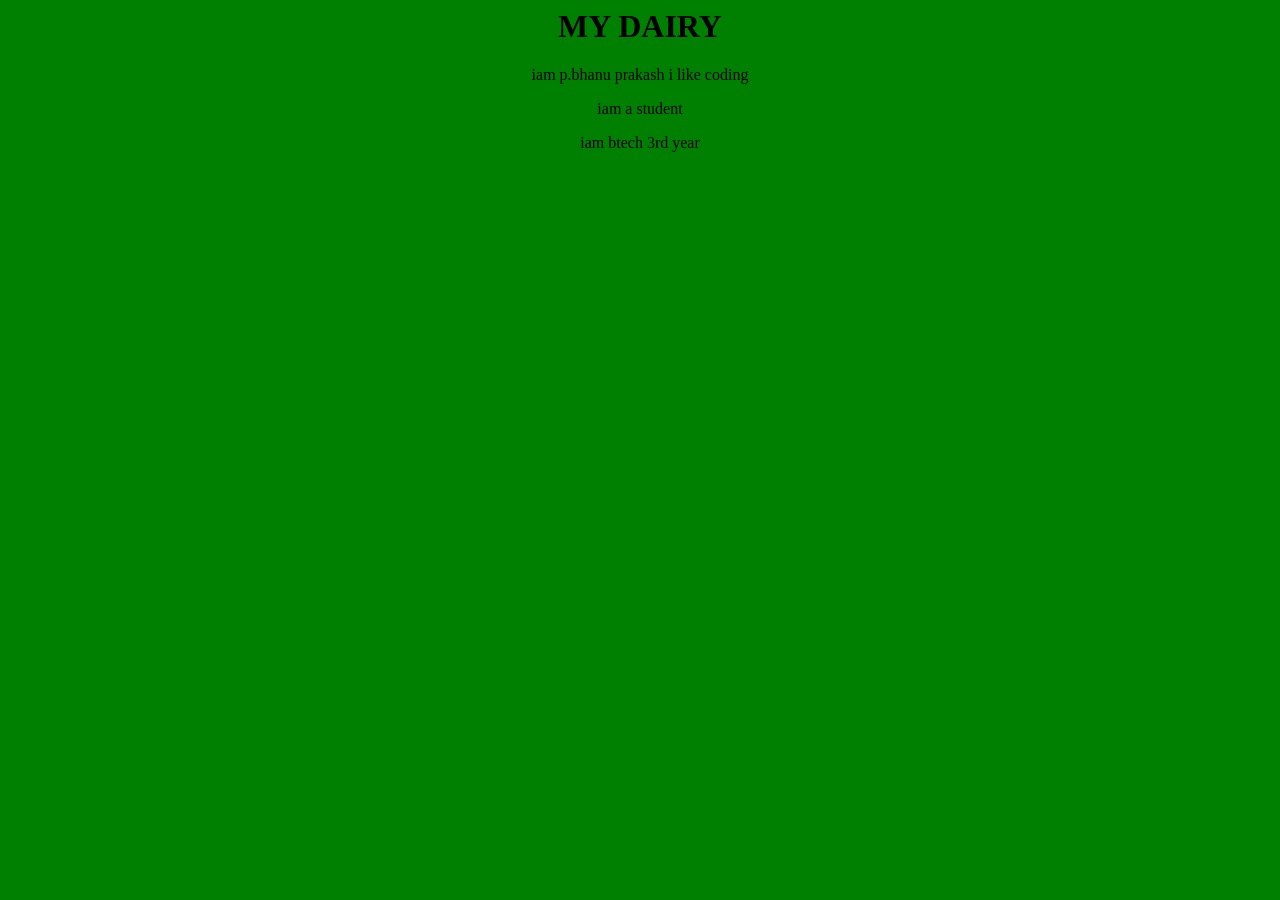
==== index.html @ 4fdd1192 "adding css" ====
<html>
    <head>
        <title>my dairy</title>
        <link rel="stylesheet" href="style.css">
        </head>
        <style>
            .body{
    background-color: green;
    color: black;
    text-align: center;
    
}
            </style>
        <body>
            <h1>MY DAIRY</h1>
            <p>iam p.bhanu prakash i like coding</p>
            <p>iam a student</p>
            <p>iam btech 3rd year</p>
            </body>
    </html>
---- style.css ----
body{
    background-color: green;
    color: black;
    text-align: center;
    
}
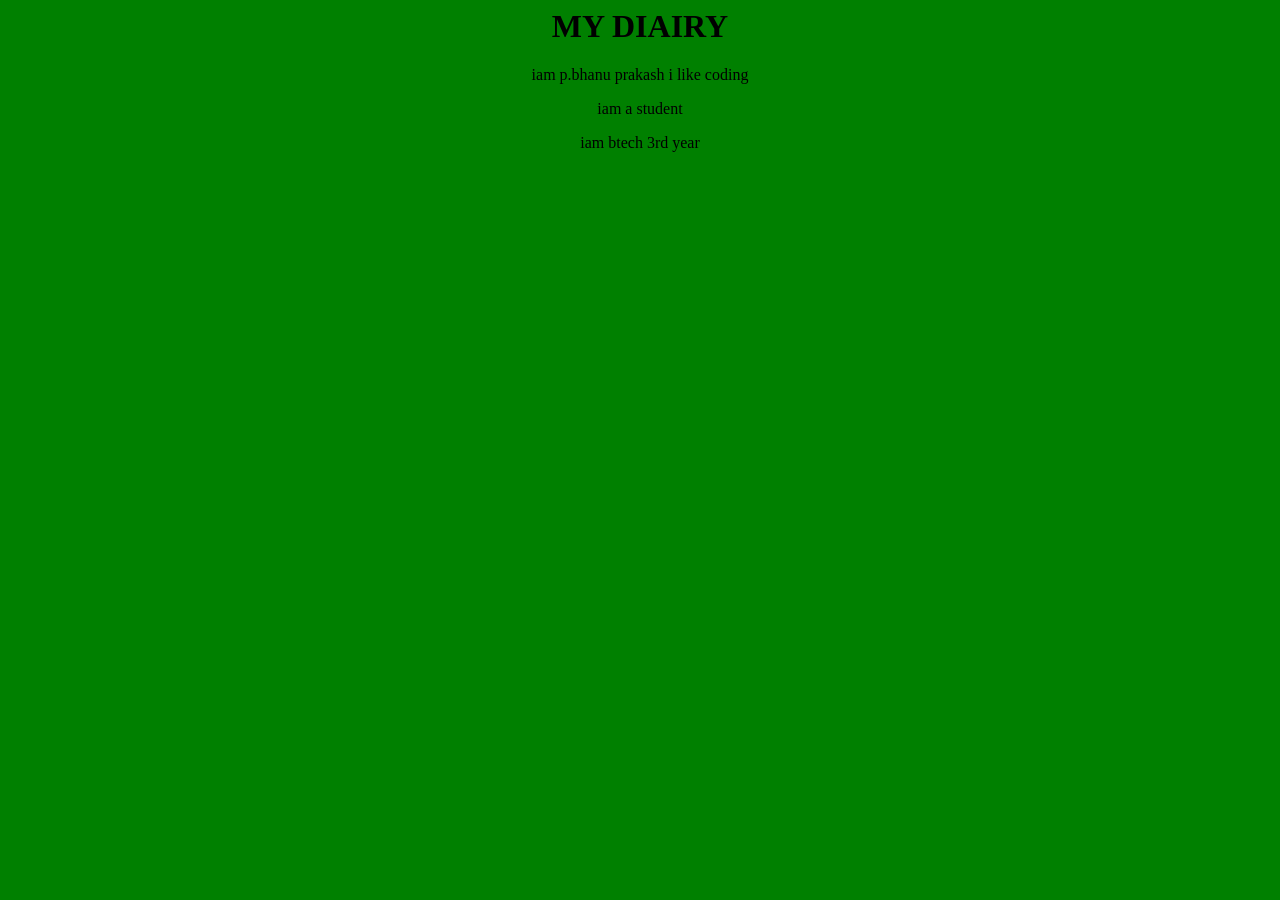
==== commit cf17e2ee: "adding css" ====
--- a/index.html
+++ b/index.html
@@ -1,18 +1,10 @@
 <html>
     <head>
-        <title>my dairy</title>
+        <title>my diairy</title>
         <link rel="stylesheet" href="style.css">
         </head>
-        <style>
-            .body{
-    background-color: green;
-    color: black;
-    text-align: center;
-    
-}
-            </style>
         <body>
-            <h1>MY DAIRY</h1>
+            <h1>MY DIAIRY</h1>
             <p>iam p.bhanu prakash i like coding</p>
             <p>iam a student</p>
             <p>iam btech 3rd year</p>
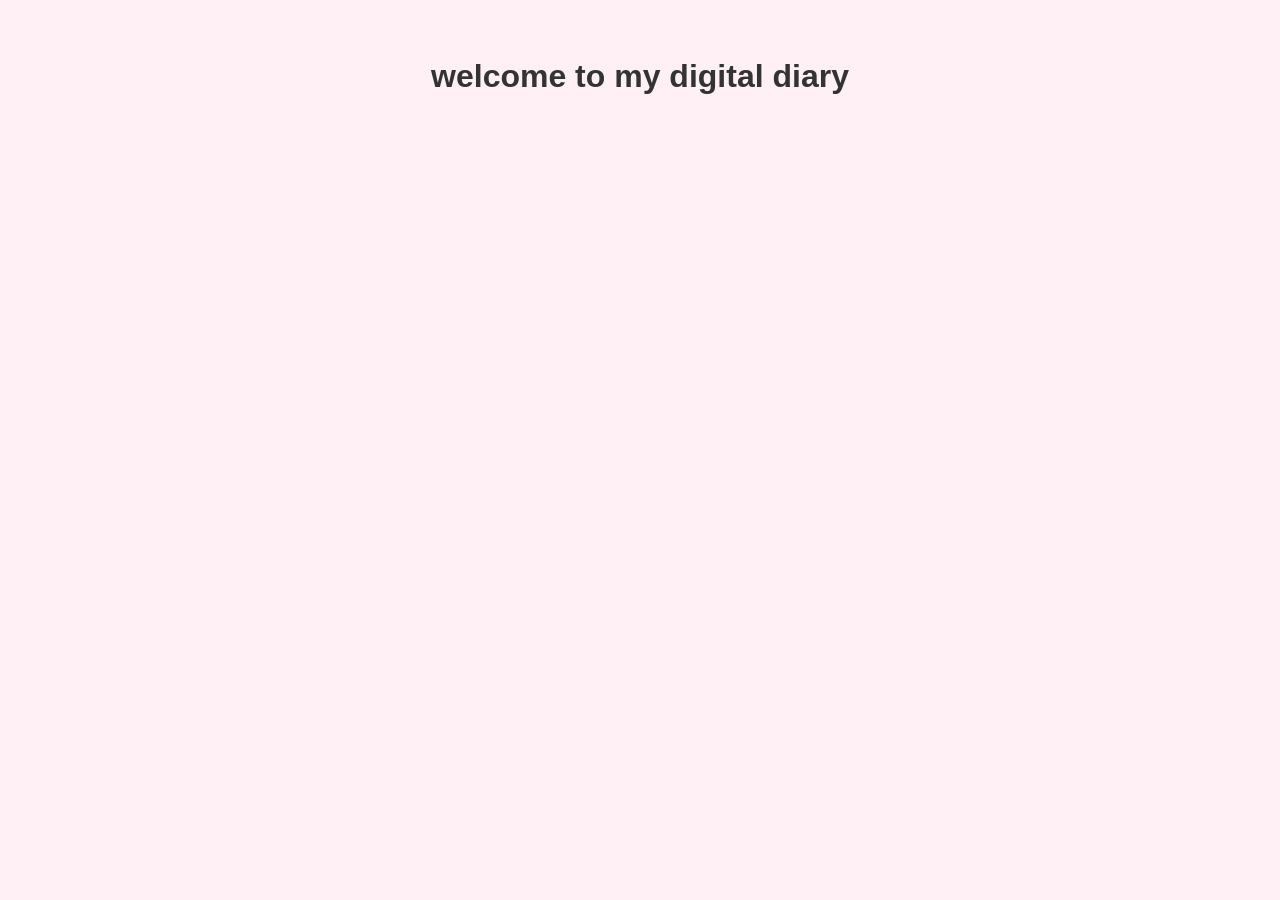
==== commit 4daad63f: "adding new files in repository" ====
--- a/index.html
+++ b/index.html
@@ -1,12 +1,10 @@
 <html>
     <head>
-        <title>my diairy</title>
+        <title>my digital diary</title>
         <link rel="stylesheet" href="style.css">
         </head>
         <body>
-            <h1>MY DIAIRY</h1>
-            <p>iam p.bhanu prakash i like coding</p>
-            <p>iam a student</p>
-            <p>iam btech 3rd year</p>
+            <h1>welcome to my  digital diary</h1>
+
             </body>
     </html>
--- a/style.css
+++ b/style.css
@@ -1,6 +1,7 @@
 body{
-    background-color: green;
-    color: black;
+    font-family: Arial, Helvetica, sans-serif;
+    background-color: #fff0f5;
+    color:#333;
     text-align: center;
-    
+    padding: 50px;
 }
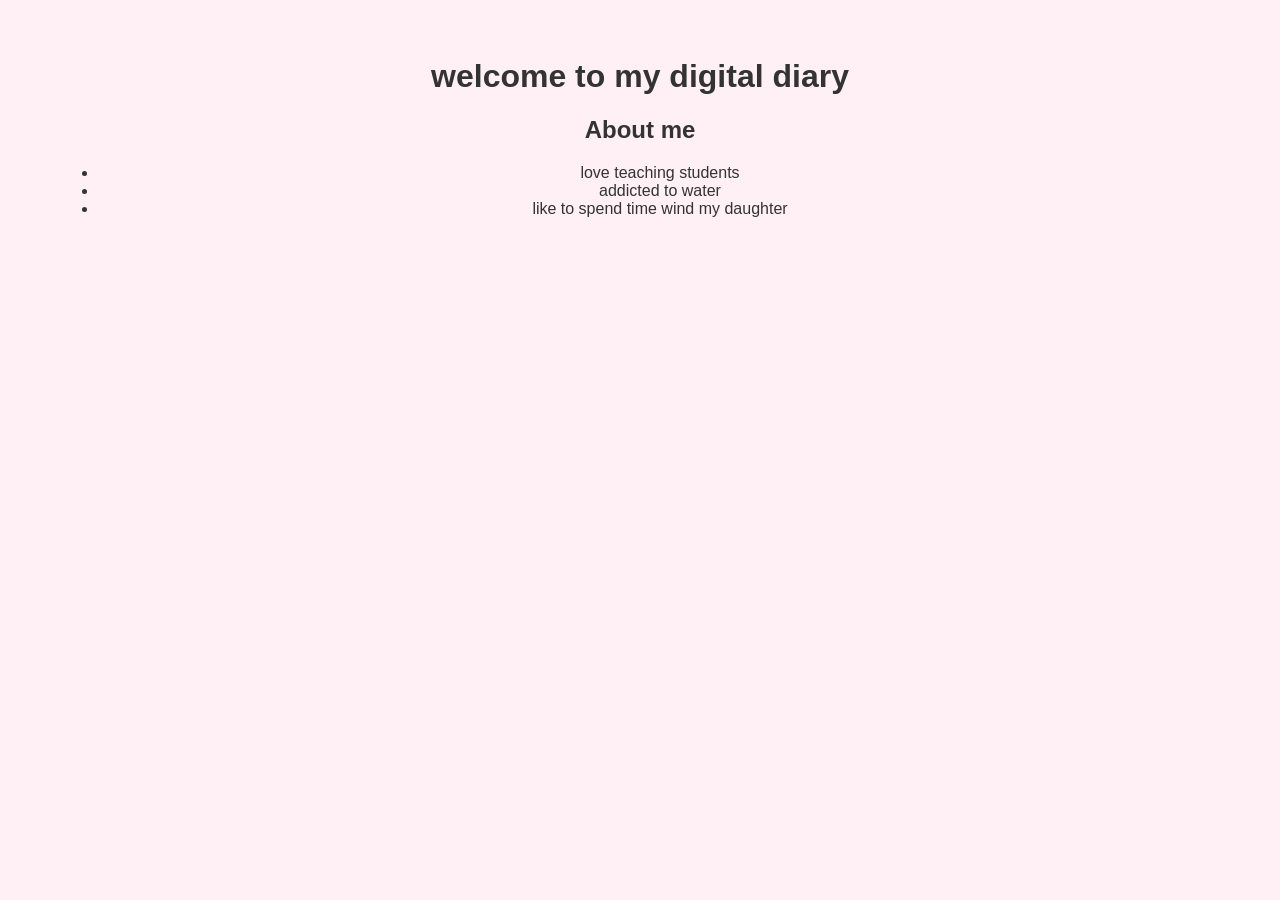
==== commit bbfba854: "adding new lines in index.html page" ====
--- a/index.html
+++ b/index.html
@@ -5,6 +5,11 @@
         </head>
         <body>
             <h1>welcome to my  digital diary</h1>
-
+            <h2>About me</h2>
+            <ul>
+                <li>love teaching students</li>
+                <li>addicted to water</li>
+                <li>like to spend time wind my daughter</li>
+                </ul>
             </body>
     </html>
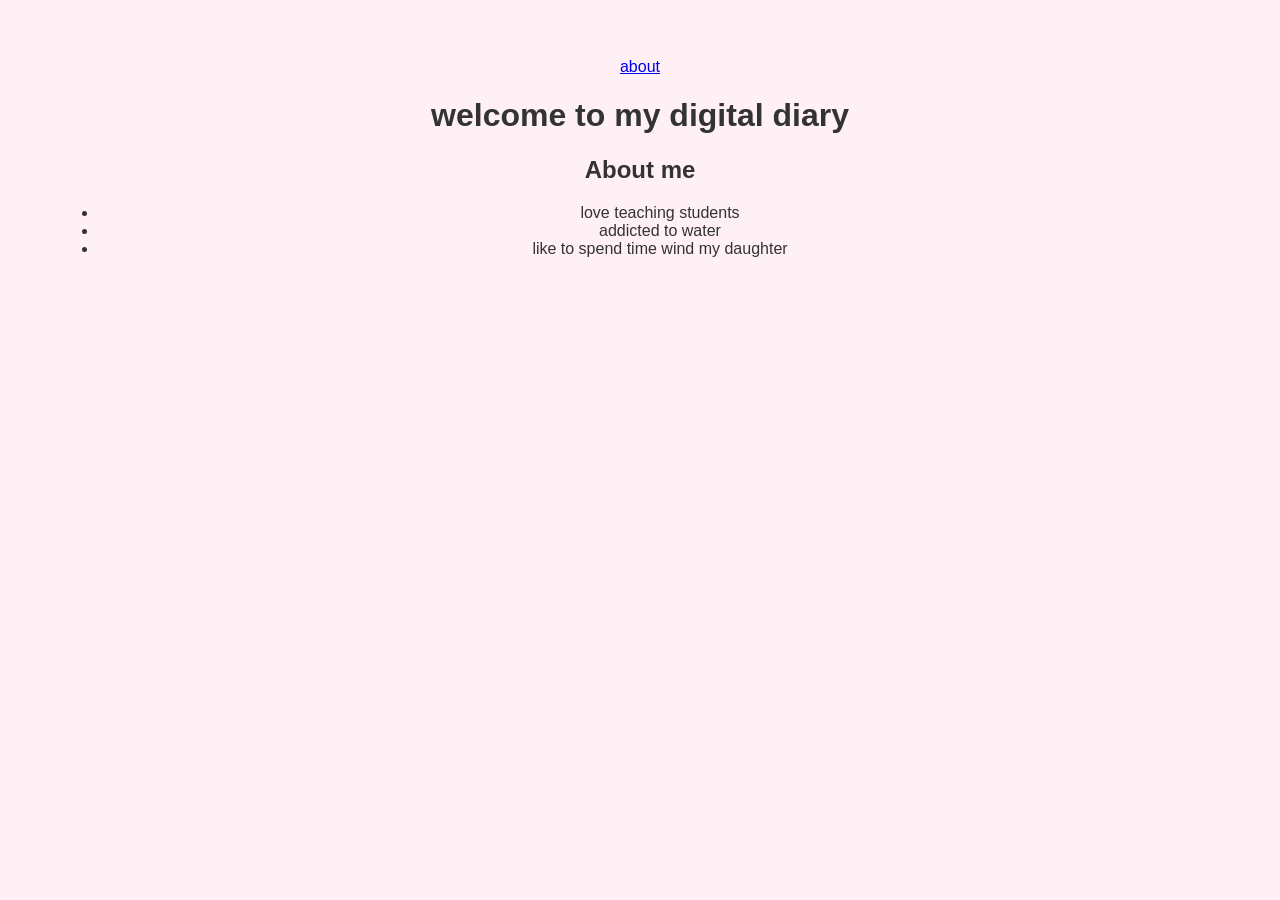
==== commit 13824390: "adding new link line" ====
--- a/index.html
+++ b/index.html
@@ -2,6 +2,7 @@
     <head>
         <title>my digital diary</title>
         <link rel="stylesheet" href="style.css">
+        <p><a href="external.html">about<a></p>
         </head>
         <body>
             <h1>welcome to my  digital diary</h1>
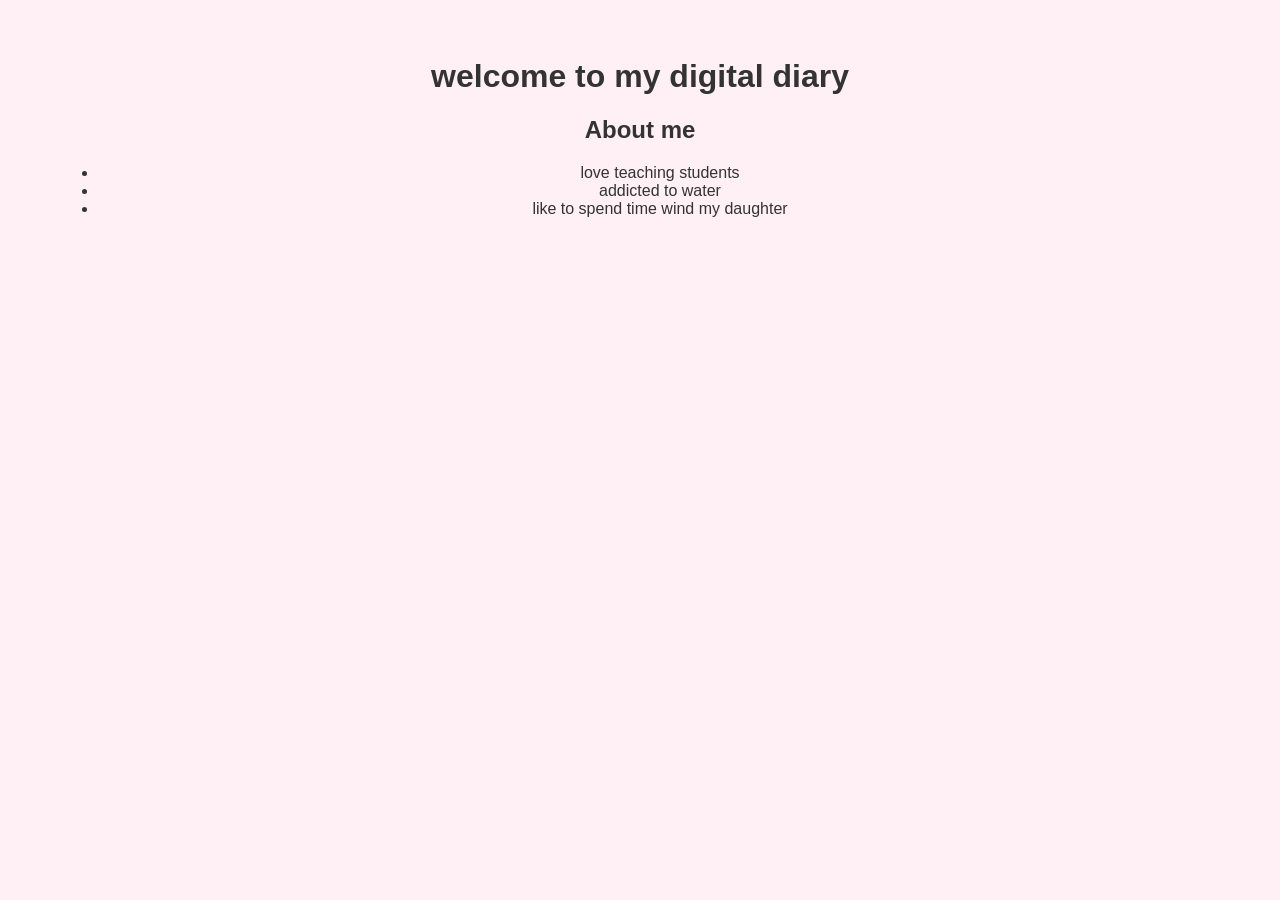
==== commit 5d18450f: "adding new line" ====
--- a/index.html
+++ b/index.html
@@ -2,7 +2,6 @@
     <head>
         <title>my digital diary</title>
         <link rel="stylesheet" href="style.css">
-        <p><a href="external.html">about<a></p>
         </head>
         <body>
             <h1>welcome to my  digital diary</h1>
